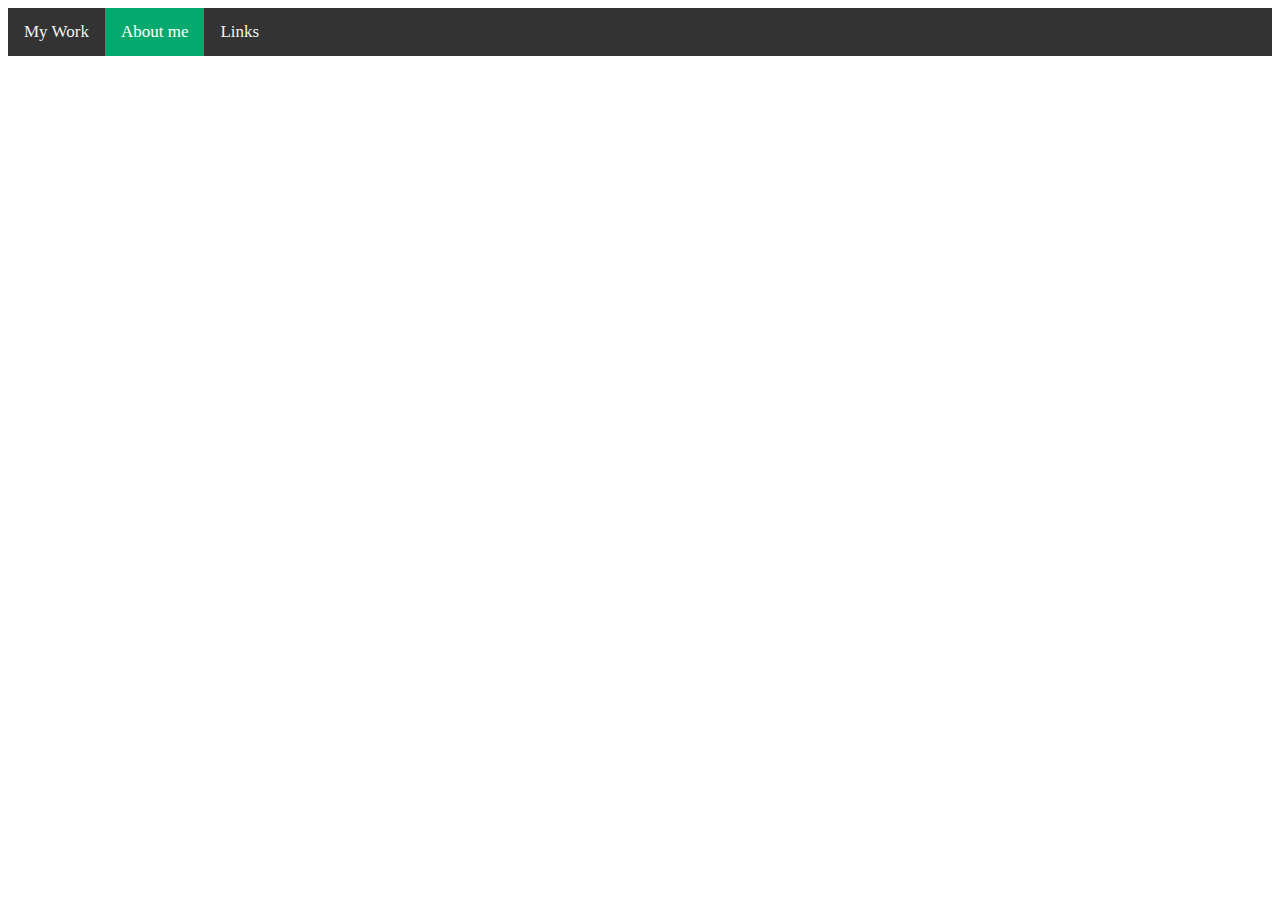
==== aboutme.html @ 06096e78 "reorganized" ====
<!DOCTYPE html>
<html lang="en">
<head>
    <meta charset="UTF-8">
    <meta http-equiv="X-UA-Compatible" content="IE=edge">
    <meta name="viewport" content="width=device-width, initial-scale=1.0">
    <link rel="stylesheet" href="/style.css">
    <link rel="stylesheet" href="https://cdnjs.cloudflare.com/ajax/libs/font-awesome/4.7.0/css/font-awesome.min.css">
    <script src="/main.js"></script>
    <title>About me</title>
</head>
<body>    
    <div class="topnav" id="navigationbar">
    <a href="/index.html">My Work</a>
    <a href="/aboutme.html" class="active">About me</a>
    <a href="/links.html">Links</a>
    <a href="javascript:void(0);" class="icon" onclick="setNavigationClassName()">
        <i class="fa fa-bars"></i>
    </a>
    </div>
</body>
</html>
---- style.css ----
/* Add a black background color to the top navigation */
.topnav {
    background-color: #333;
    overflow: hidden;
}

/* Style the links inside the navigation bar */
.topnav a {
    float: left;
    display: block;
    color: #f2f2f2;
    text-align: center;
    padding: 14px 16px;
    text-decoration: none;
    font-size: 17px;
}

/* Change the color of links on hover */
.topnav a:hover {
    background-color: #ddd;
    color: black;
}

/* Add an active class to highlight the current page */
.topnav a.active {
    background-color: #04AA6D;
    color: white;
}

/* Hide the link that should open and close the topnav on small screens */
.topnav .icon {
    display: none;
}

/* When the screen is less than 300 pixels wide, hide all links, except for the first one ("Home"). Show the link that contains should open and close the topnav (.icon) */
@media screen and (max-width: 300px) {
    .topnav a:not(:first-child) {display: none;}
    .topnav a.icon {
      float: right;
      display: block;
    }
}
  
  /* The "responsive" class is added to the topnav with JavaScript when the user clicks on the icon. This class makes the topnav look good on small screens (display the links vertically instead of horizontally) */
@media screen and (max-width: 300px) {
    .topnav.responsive {position: relative;}
    .topnav.responsive a.icon {
        position: absolute;
        right: 0;
        top: 0;
    }
    .topnav.responsive a {
        float: none;
        display: block;
        text-align: left;
    }
}
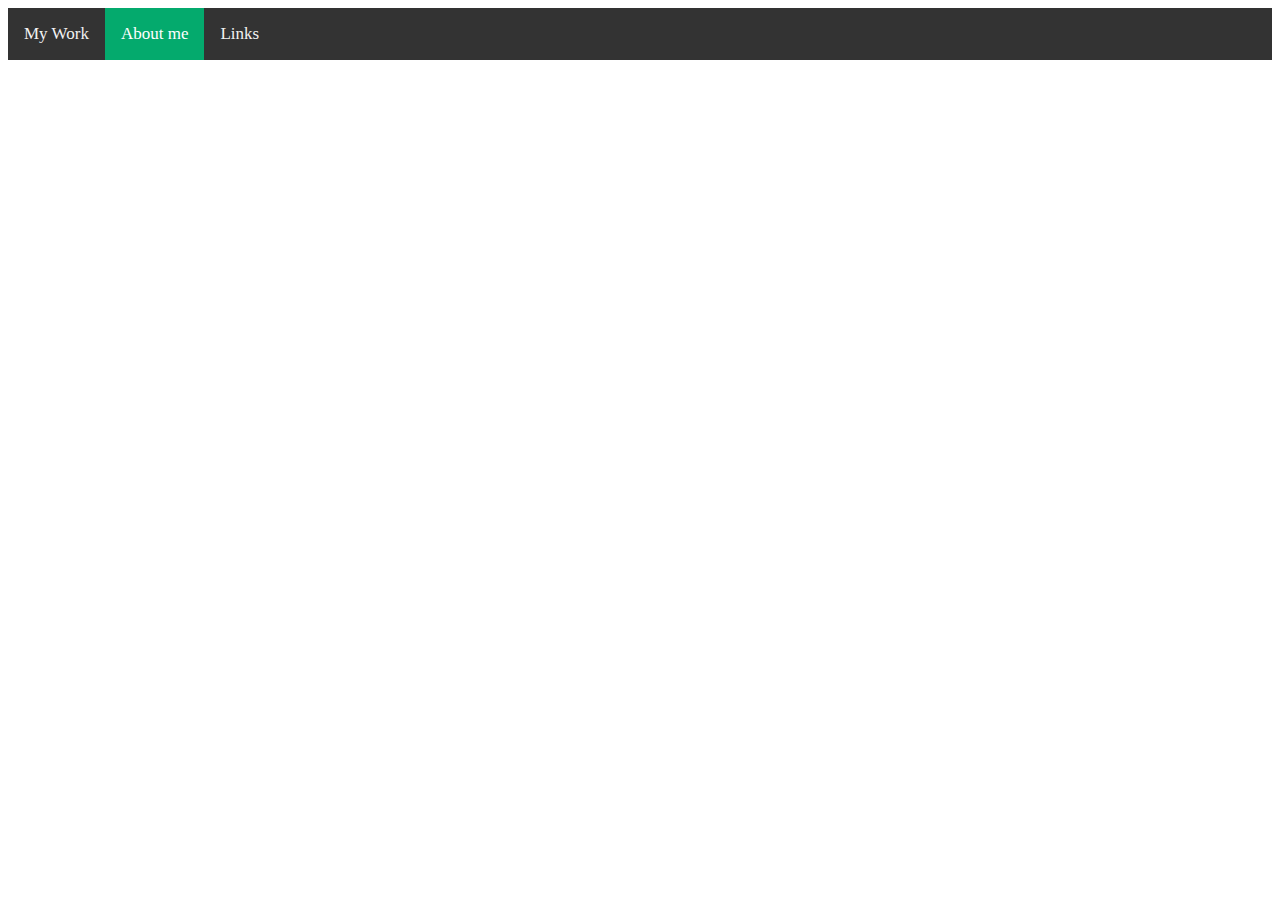
==== commit a3ed237f: "docker now working" ====
--- a/aboutme.html
+++ b/aboutme.html
@@ -4,16 +4,16 @@
     <meta charset="UTF-8">
     <meta http-equiv="X-UA-Compatible" content="IE=edge">
     <meta name="viewport" content="width=device-width, initial-scale=1.0">
-    <link rel="stylesheet" href="/style.css">
+    <link rel="stylesheet" href="style.css?v=1.0">
     <link rel="stylesheet" href="https://cdnjs.cloudflare.com/ajax/libs/font-awesome/4.7.0/css/font-awesome.min.css">
-    <script src="/main.js"></script>
+    <script src="main.js"></script>
     <title>About me</title>
 </head>
 <body>    
     <div class="topnav" id="navigationbar">
-    <a href="/index.html">My Work</a>
-    <a href="/aboutme.html" class="active">About me</a>
-    <a href="/links.html">Links</a>
+    <a href="index.html">My Work</a>
+    <a href="aboutme.html" class="active">About me</a>
+    <a href="links.html">Links</a>
     <a href="javascript:void(0);" class="icon" onclick="setNavigationClassName()">
         <i class="fa fa-bars"></i>
     </a>
--- a/style.css
+++ b/style.css
@@ -10,7 +10,7 @@
     display: block;
     color: #f2f2f2;
     text-align: center;
-    padding: 14px 16px;
+    padding: 16px 16px;
     text-decoration: none;
     font-size: 17px;
 }
